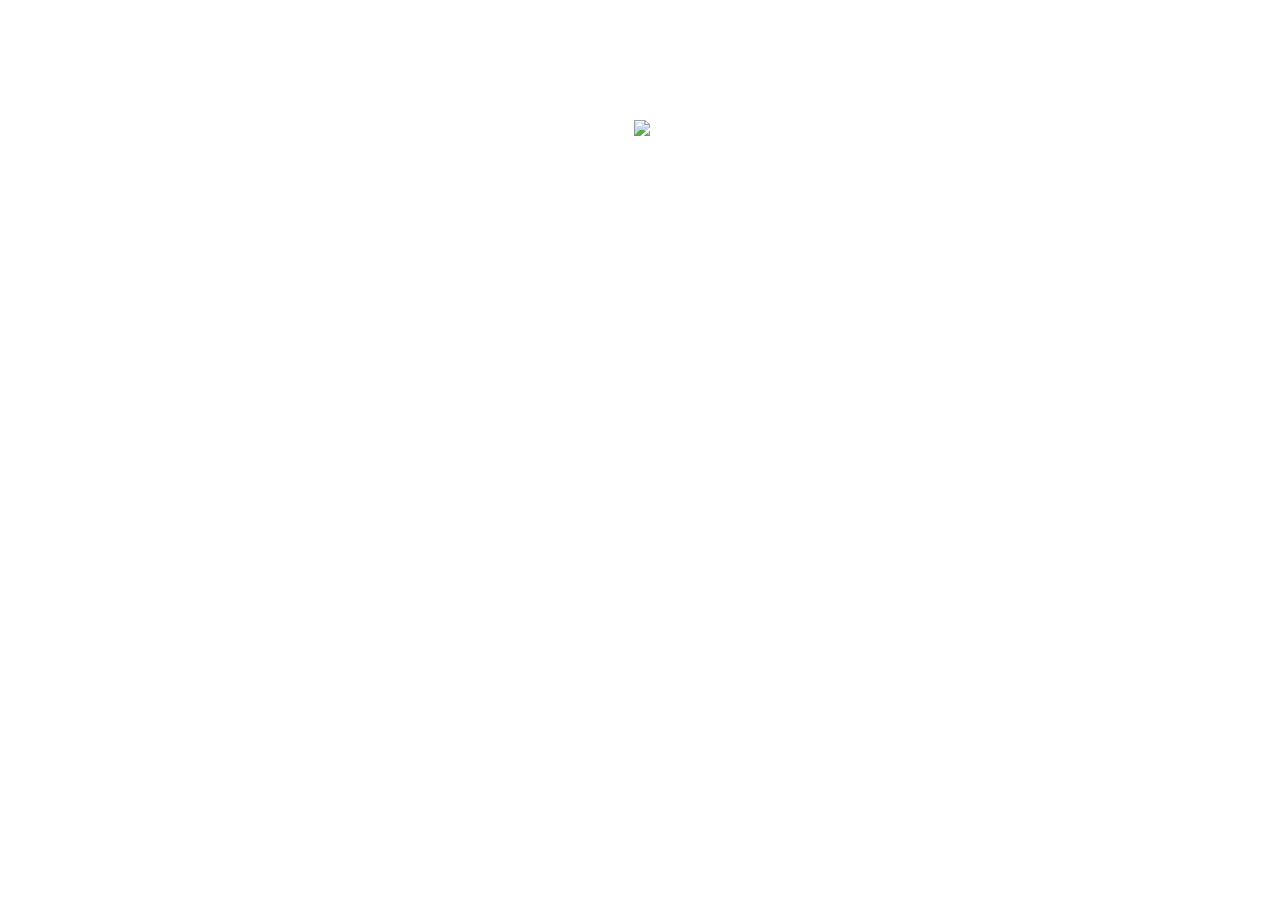
==== ui/index.html @ 03b6244f "[imad-console] Updates ui/index.html" ====
<!doctype html>
<html>
    <head>
        <link href="/ui/style.css" rel="stylesheet" />
    </head>
    <body>
        <div class="container">
            <div class="center">
        
        <img id ="madi" class="center">
            <img src="https://pbs.twimg.com/profile_images/804099361646911488/_suWTKkP_bigger.jpg" class="img-medium"/>
        </div>
        <br>
 <!--       <div class="center text-big bold" id="main-text">-->
 <!--           Hi! I am Shashanth and this is my first webapp.-->
	<!--    <h4>A new heading</h4>-->
	<!--    I have made some local changes.-->
	<!--</div>-->
	</div>
        <!--<script>alert('Hi!! I'm js');-->
        <!--</script>-->
        <script type="text/javascript" src="ui/main.js">
            
        </script>
    </body>
</html>
---- ui/style.css ----
body {
    font-family: sans-serif;
    margin-top: 60px;
}

.center {
    text-align: center;
}

.text-big {
    font-size: 300%;
}

.bold {
    font-weight: bold;
}

.img-medium {
    height: 200px;
}

        .container{
            max-width: 800px;
            margin: 0 auto;
            color: gray;
            font-family: sans-serif;
            padding-top: 60px;
            padding-left: 20px;
            padding-right: 20px;
        }
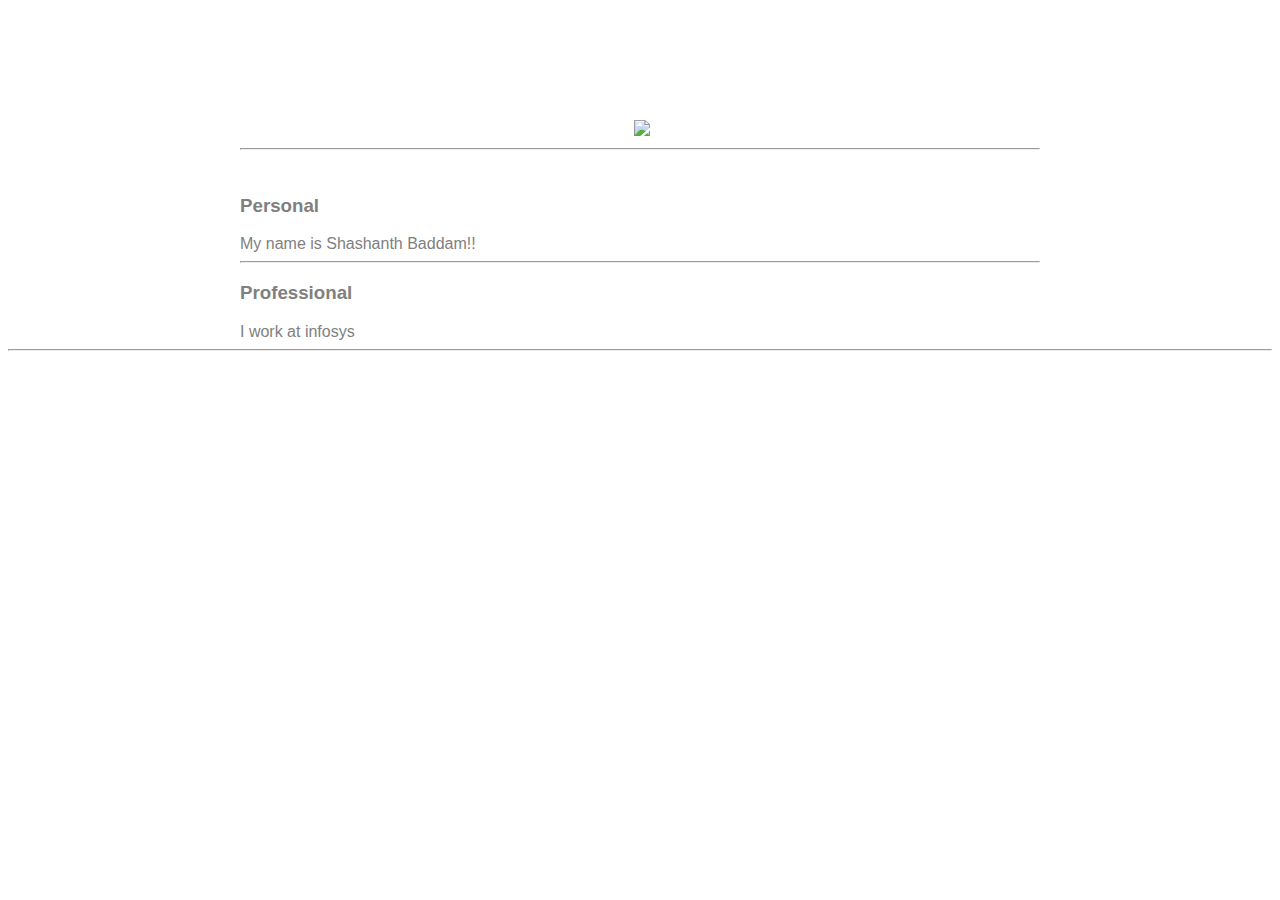
==== commit 656fb125: "[imad-console] Updates ui/index.html" ====
--- a/ui/index.html
+++ b/ui/index.html
@@ -10,15 +10,16 @@
         <img id ="madi" class="center">
             <img src="https://pbs.twimg.com/profile_images/804099361646911488/_suWTKkP_bigger.jpg" class="img-medium"/>
         </div>
+        <hr/>
         <br>
- <!--       <div class="center text-big bold" id="main-text">-->
- <!--           Hi! I am Shashanth and this is my first webapp.-->
-	<!--    <h4>A new heading</h4>-->
-	<!--    I have made some local changes.-->
-	<!--</div>-->
+        <h3>Personal</h3>
+        <div>My name is Shashanth Baddam!!</div>
+        <hr/>
+        <h3>Professional</h3>
+        <div>I work at infosys</div>
 	</div>
-        <!--<script>alert('Hi!! I'm js');-->
-        <!--</script>-->
+        <hr/>
+        <div class="footer"></div>
         <script type="text/javascript" src="ui/main.js">
             
         </script>
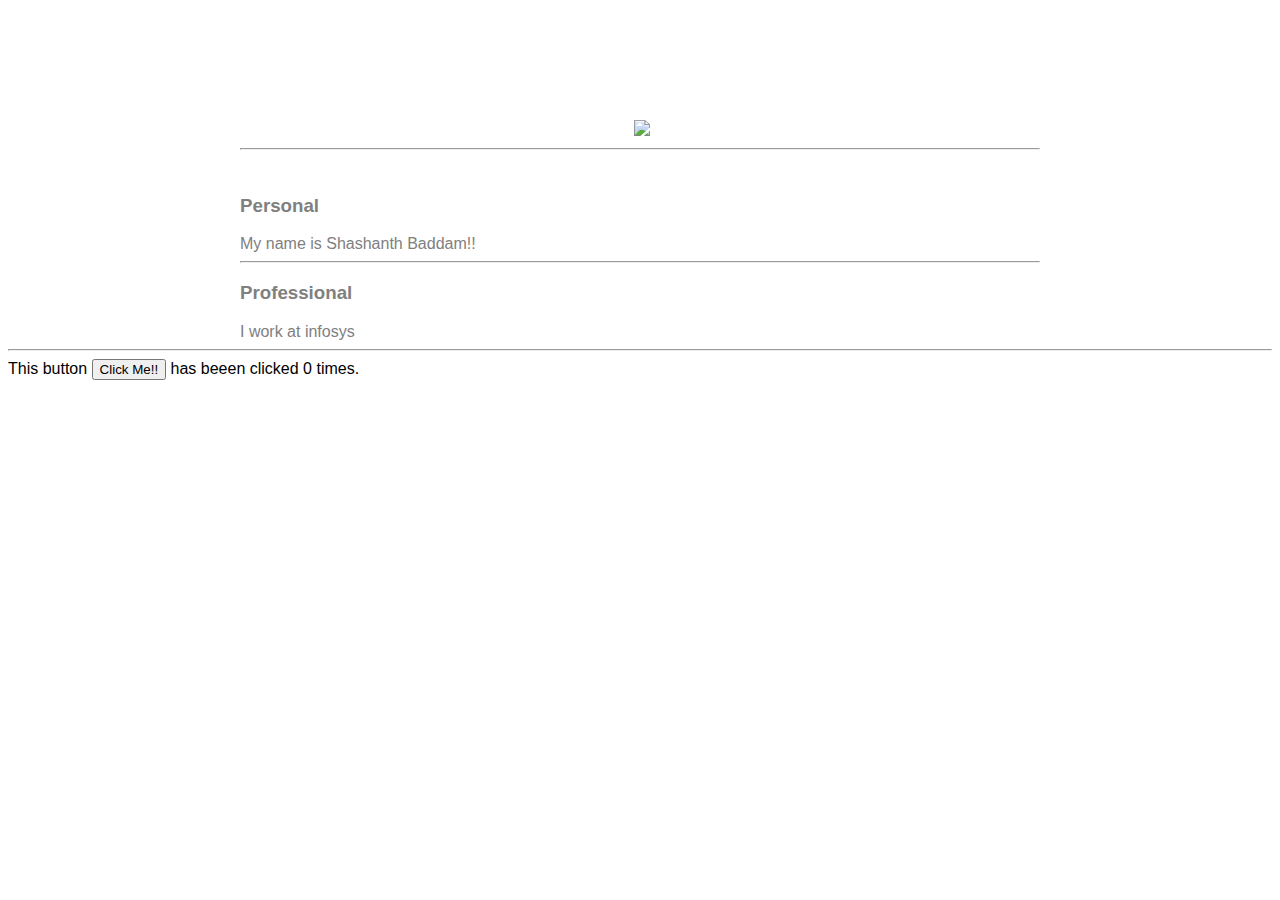
==== commit 1506547c: "[imad-console] Updates ui/index.html" ====
--- a/ui/index.html
+++ b/ui/index.html
@@ -19,7 +19,9 @@
         <div>I work at infosys</div>
 	</div>
         <hr/>
-        <div class="footer"></div>
+        <div class="footer">
+            This button <button id="counter">Click Me!!</button> has beeen clicked <span id="count">0</span> times.
+        </div>
         <script type="text/javascript" src="ui/main.js">
             
         </script>
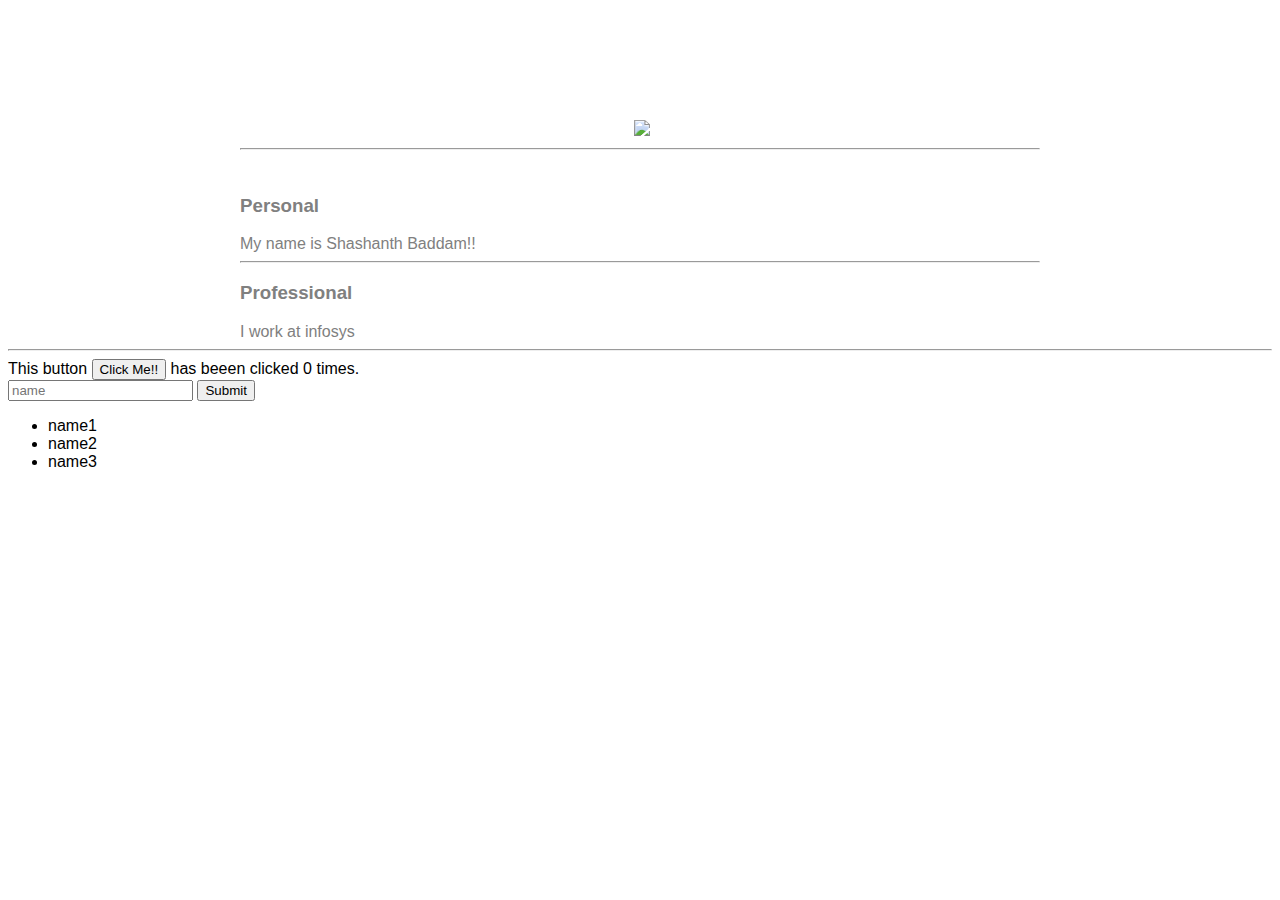
==== commit 5160a960: "[imad-console] Updates ui/index.html" ====
--- a/ui/index.html
+++ b/ui/index.html
@@ -21,6 +21,15 @@
         <hr/>
         <div class="footer">
             This button <button id="counter">Click Me!!</button> has beeen clicked <span id="count">0</span> times.
+            <br/>
+            <input type="text" id="name" placeholder="name"></input>
+            <input type="submit" value="Submit"></input>
+            <ul>
+                <li>name1</li>
+                <li>name2</li>
+                <li>name3</li>
+            </ul>
+            
         </div>
         <script type="text/javascript" src="ui/main.js">
             
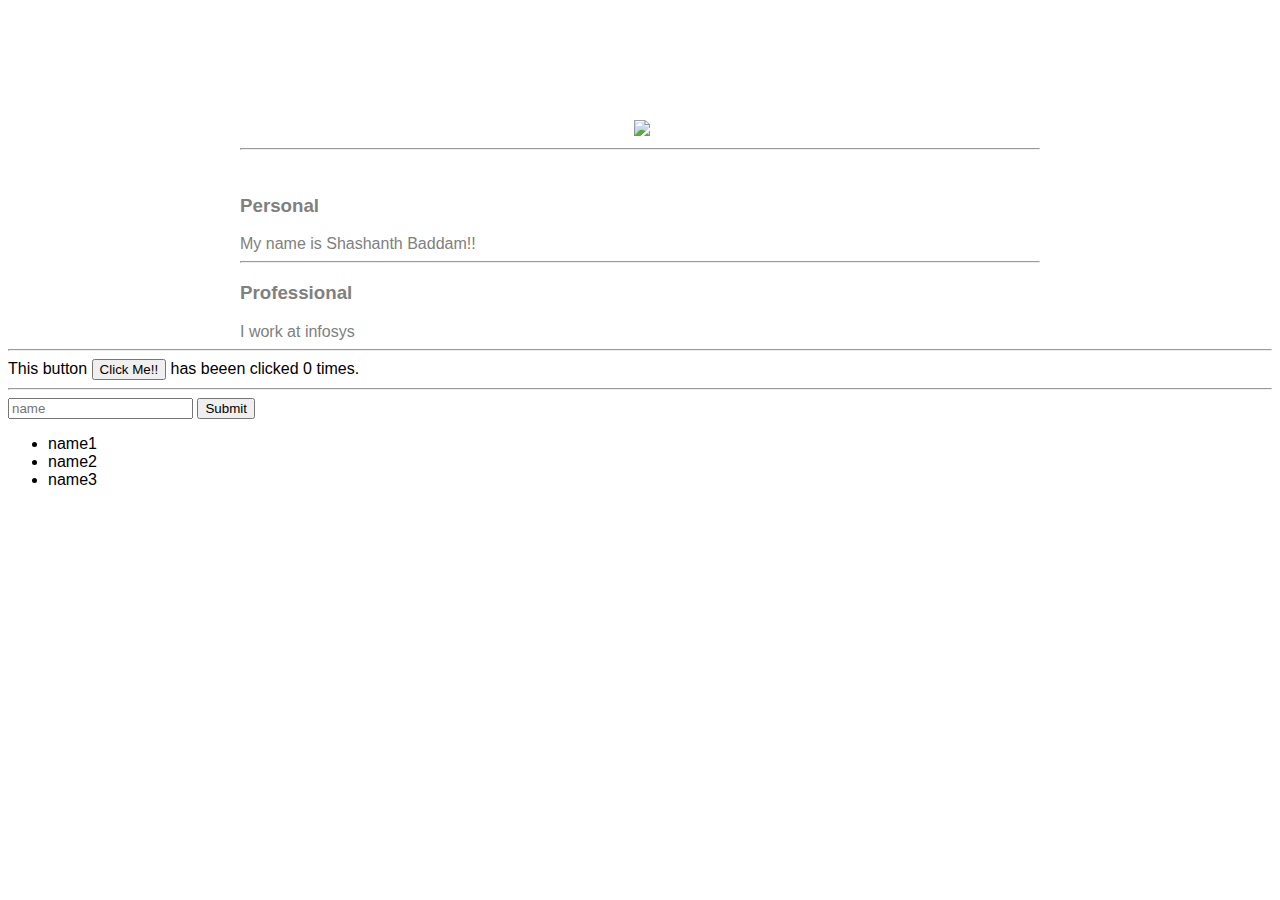
==== commit 4d8b5fc7: "[imad-console] Updates ui/index.html" ====
--- a/ui/index.html
+++ b/ui/index.html
@@ -21,7 +21,7 @@
         <hr/>
         <div class="footer">
             This button <button id="counter">Click Me!!</button> has beeen clicked <span id="count">0</span> times.
-            <br/>
+            <hr/>
             <input type="text" id="name" placeholder="name"></input>
             <input type="submit" value="Submit"></input>
             <ul>
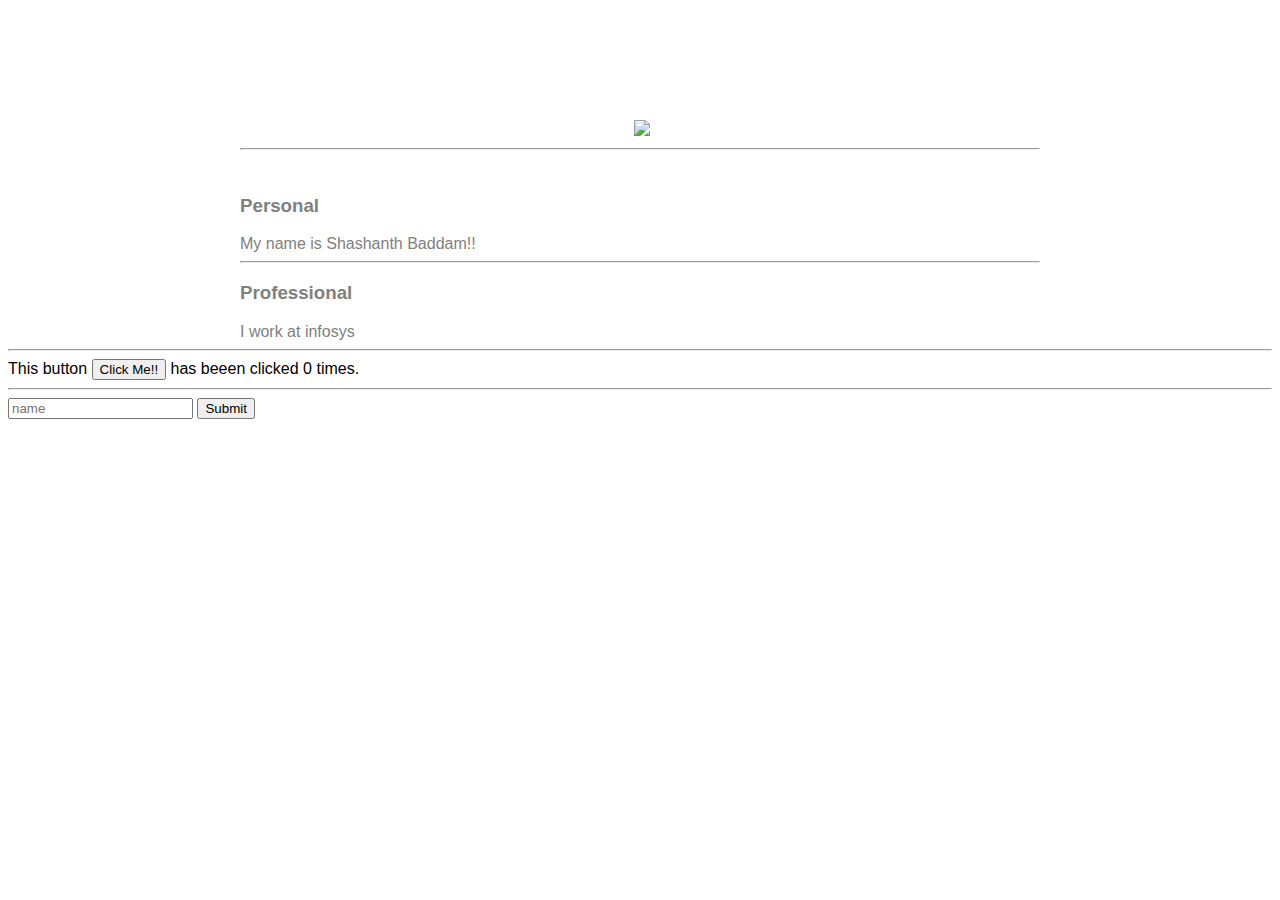
==== commit 87a788f2: "[imad-console] Updates ui/index.html" ====
--- a/ui/index.html
+++ b/ui/index.html
@@ -23,11 +23,11 @@
             This button <button id="counter">Click Me!!</button> has beeen clicked <span id="count">0</span> times.
             <hr/>
             <input type="text" id="name" placeholder="name"></input>
-            <input type="submit" value="Submit"></input>
-            <ul>
-                <li>name1</li>
-                <li>name2</li>
-                <li>name3</li>
+            <input type="submit" value="Submit" id="submit_btn"></input>
+            <ul id="namelist">
+                <!--<li>name1</li>-->
+                <!--<li>name2</li>-->
+                <!--<li>name3</li>-->
             </ul>
             
         </div>
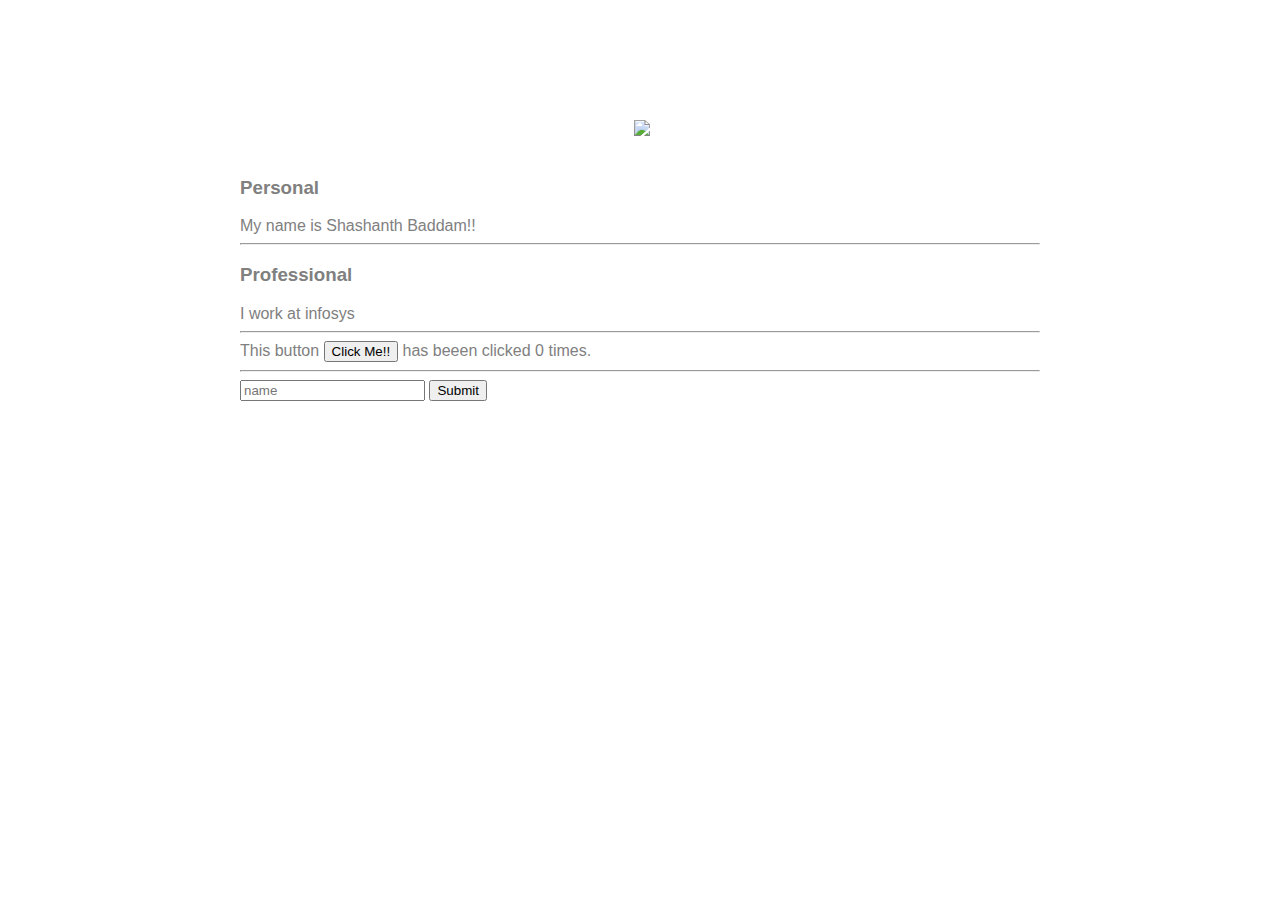
==== commit 6a0a1bb0: "[imad-console] Updates ui/index.html" ====
--- a/ui/index.html
+++ b/ui/index.html
@@ -10,14 +10,14 @@
         <img id ="madi" class="center">
             <img src="https://pbs.twimg.com/profile_images/804099361646911488/_suWTKkP_bigger.jpg" class="img-medium"/>
         </div>
-        <hr/>
+        
         <br>
         <h3>Personal</h3>
         <div>My name is Shashanth Baddam!!</div>
         <hr/>
         <h3>Professional</h3>
         <div>I work at infosys</div>
-	</div>
+	
         <hr/>
         <div class="footer">
             This button <button id="counter">Click Me!!</button> has beeen clicked <span id="count">0</span> times.
@@ -31,6 +31,7 @@
             </ul>
             
         </div>
+       
         <script type="text/javascript" src="ui/main.js">
             
         </script>
